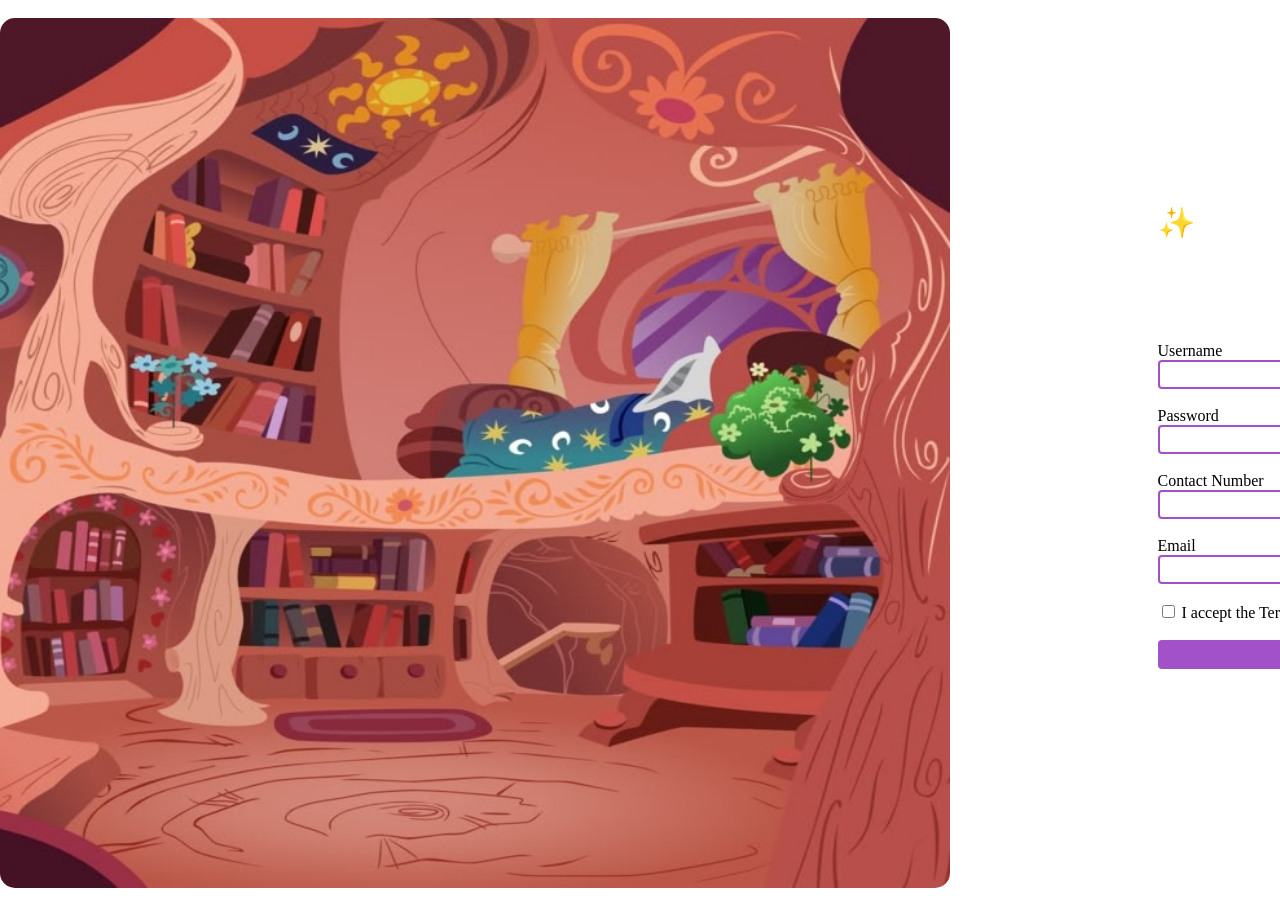
==== index.html @ 5c186b2d "Add files via upload" ====
<!DOCTYPE html>
<html lang="en">
<head>
    <meta charset="UTF-8">
    <title>Log In Page || School of Friendship </title>
</head>
<body>
<style>
body {
    margin: 0;
    font-family: Georgia, serif;
    display: flex;
    overflow: hidden;
}

.sidebar {
    width: 230px;
    height: 100vh;
    background: #560883;
    display: flex;
    flex-direction: column;
    padding-top: 20px;
    position: fixed;
}

.logo {
    color: white;
    text-align: left;
    font-size: 30px;
    margin-bottom: 30px;
}

.nav-item {
    color: #ffe5fe;
    text-decoration: none;
    padding: 15px 25px;
    display: block;
    transition: 0.3s;
}

.nav-item:hover {
    background: #431558;
    color: white;
    
}

.button1 {
    background: #a351c9;
    color: white;
}


.nav-item.active {
    background:  #a351c9;
    border-left: 4px solid #98228a;
    font-weight: bold;
}

.content {
    margin-left: 230px;
    padding: 20px;
    width: 100%;
}

.active {
  background-color: #717171;
}

.fade {
  animation-name: fade;
  animation-duration: 1.5s;
}

@keyframes fade {
  from {opacity: .4} 
  to {opacity: 1}
}

.slide{
    float: left;
    margin-right: 0px;
    width: 950px;
    height: 870px;
    border-radius: 15px;
}

.dot {
  height: 15px;
  width: 15px;
  margin: 0 2px;
  background-color: #bbb;
  border-radius: 50%;
  display: none;
  transition: background-color 0.6s ease;
}

.active {
  background-color: #717171;
}

.form-container {
  display: flex;
  justify-content: center; /* Horizontal centering */
  align-items: center;     /* Vertical centering */
  min-height: 100vh;       /* Full viewport height */
}

form {
  width: 100%;
  max-width: 400px; /* Ensures it doesn't get too wide on desktop */
  padding: 5px;
}

form {
  width: 500px;
  margin-left: 95%;
  margin-right: auto;
}


</style>
</head>
<br>

<div class="row"><br>

        <div class="slideshow-container column">

            <div class="mySlides fade">
            <img src="img1.jpg" class="slide">
            </div>

            <div class="mySlides fade">
            <img src="img2.jpg" class="slide">
            </div>

            <div class="mySlides fade">
            <img src="img3.jpg" class="slide">
            </div>
            
        <div>

<div style="text-align:center">
  <span class="dot"></span> 
  <span class="dot"></span> 
  <span class="dot"></span> 

            <script>
                let slideIndex = 0;
                showSlides();

                function showSlides() {
                let i;
                let slides = document.getElementsByClassName("mySlides");
                let dots = document.getElementsByClassName("dot");
                for (i = 0; i < slides.length; i++) {
                    slides[i].style.display = "none";  
                }
                slideIndex++;
                if (slideIndex > slides.length) {slideIndex = 1}    
                for (i = 0; i < dots.length; i++) {
                    dots[i].className = dots[i].className.replace(" active", "");
                }
                slides[slideIndex-1].style.display = "block";  
                dots[slideIndex-1].className += " active";
                setTimeout(showSlides, 5000);
                }
            </script>
            
</div>
<main class="content">
    <form action="dashboard.html" onsubmit="saveData(); return false;">
    <br>
    <br>
    <br>
    <br>
    <br>
    <br>
    <br>
    <br>
    <br>
    <div class="logo">✨</div>
    <div class="registration-card">
    <div class="left-panel">
        <div class="profile-placeholder">
        </div>
    </div>
    <div class="right-panel">
        <br>
        <br>
        <br>
        <br>
        

                <label>Username</label>
                <br>
                <input type="text"  class="form-control" style="border: 2px solid #a351c9; padding: 5px; border-radius: 4px; width: 400px;" id="inputFieldname" required>
            </div>
            <br>
            <div class="mt-3">
                <label>Password</label>
                <br>
                <input type="password" class="form-control" style="border: 2px solid #a351c9; padding: 5px; border-radius: 4px; width: 400px;" id="inputFieldpass" required>
            <br>
            <br>
                <label>Contact Number</label>
            <br>
                <input type="number" class="form-control" style="border: 2px solid #a351c9; padding: 5px; border-radius: 4px; width: 400px;" id="inputFieldconnumber" required>
            <br>
            <br>

                <label>Email</label>
            <br>
                <input type="email" class="form-control" style="border: 2px solid #a351c9; padding: 5px; border-radius: 4px; width: 400px;" id="inputFieldemail" required>
                <br>
                <br>
            
    </div>
                <div class="form-check mt-4">
                <input class="form-check-input" type="checkbox" required>
                <label class="form-check-label">
                    I accept the Terms of Use and Privacy Policy
                </label>
                <br>
                <br>
            <button type="button" onclick="saveData()" class="submit-btn" style="border: 2px solid #a351c9; padding: 5px; border-radius: 4px; width: 400px; background-color: #a351c9;"><a href="dashboard.html" style="color: #ffe5fe; text-decoration: none ;">Log in</a></button>
                </div>
    </form>

<script>
    function saveData() {
    const name = document.getElementById('inputFieldname').value;
    const pass = document.getElementById('inputFieldpass').value;
    const phone = document.getElementById('inputFieldconnumber').value;
    const email = document.getElementById('inputFieldemail').value;

    localStorage.setItem('sharedText1', name);
    localStorage.setItem('sharedText2', pass);
    localStorage.setItem('sharedText3', phone);
    localStorage.setItem('sharedText4', email);

    window.location.href = 'dashboard.html'; 
}
</script>

        </div>
        </div>

    </div>


</div>
</div>
</div>
</div>
</main>

</section>
<br><br><br>

</body>
</html>
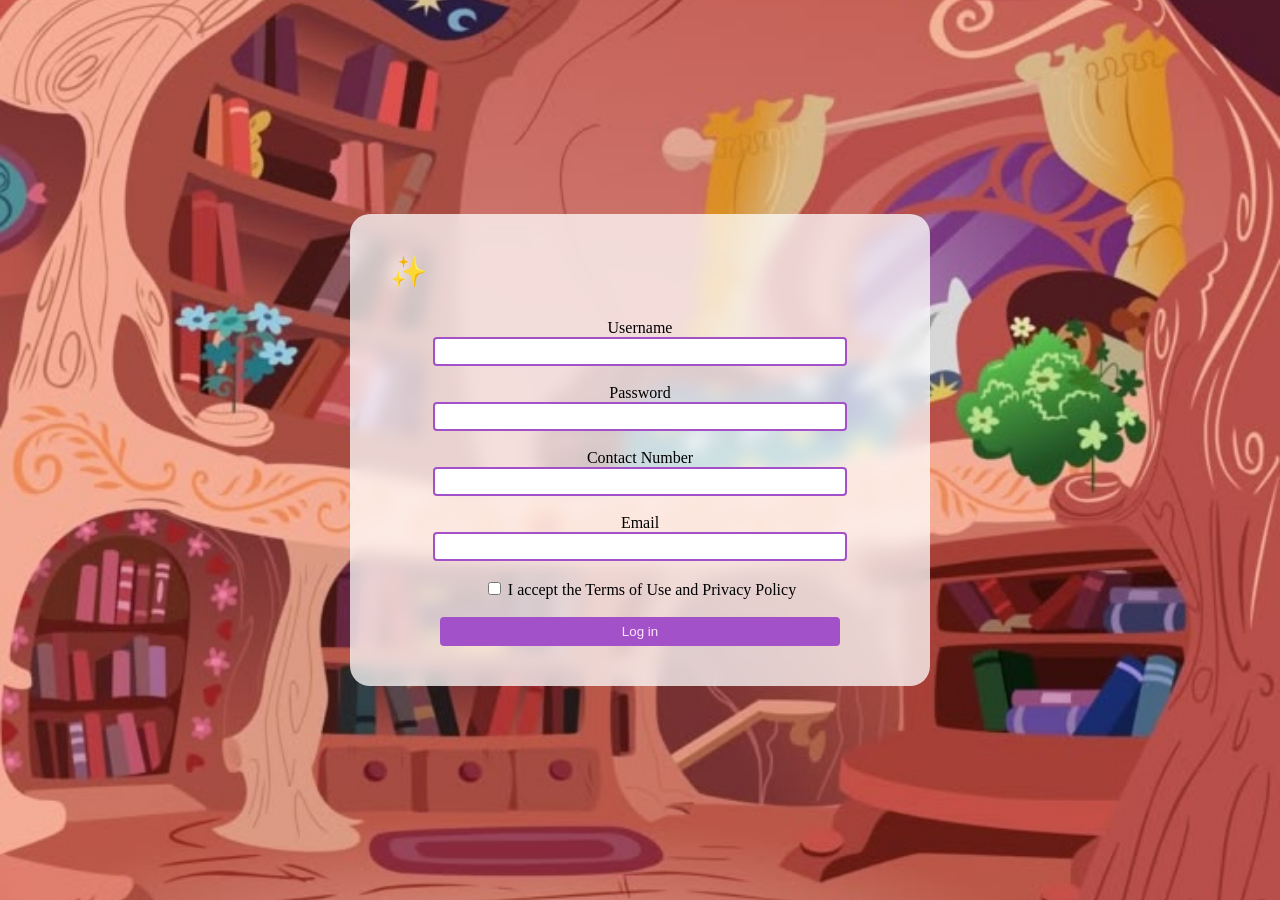
==== commit 88d9abb5: "Update index.html" ====
--- a/index.html
+++ b/index.html
@@ -3,8 +3,6 @@
 <head>
     <meta charset="UTF-8">
     <title>Log In Page || School of Friendship </title>
-</head>
-<body>
 <style>
 body {
     margin: 0;
@@ -56,10 +54,16 @@
     font-weight: bold;
 }
 
-.content {
-    margin-left: 230px;
-    padding: 20px;
-    width: 100%;
+.content{
+    position:relative;
+    z-index:1;
+
+    width:100%;
+    min-height:100vh;
+
+    display:flex;
+    justify-content:center;
+    align-items:center;
 }
 
 .active {
@@ -77,13 +81,10 @@
 }
 
 .slide{
-    float: left;
-    margin-right: 0px;
-    width: 950px;
-    height: 870px;
-    border-radius: 15px;
-}
-
+    width:100vw;
+    height:100vh;
+    object-fit:cover;
+}
 .dot {
   height: 15px;
   width: 15px;
@@ -105,45 +106,56 @@
   min-height: 100vh;       /* Full viewport height */
 }
 
-form {
-  width: 100%;
-  max-width: 400px; /* Ensures it doesn't get too wide on desktop */
-  padding: 5px;
-}
-
-form {
-  width: 500px;
-  margin-left: 95%;
-  margin-right: auto;
-}
-
+form{
+    width:500px;
+
+    background:rgba(255,255,255,0.75);
+    padding:40px;
+    border-radius:20px;
+    backdrop-filter:blur(8px);
+    text-align: center;
+}
+
+.slideshow-container{
+    position:fixed;
+    top:0;
+    left:0;
+    width:100%;
+    height:100%;
+    overflow:hidden;
+    z-index:0;
+}
+
+.mySlides{
+    width:100%;
+    height:100%;
+}
 
 </style>
 </head>
+<body>
 <br>
 
 <div class="row"><br>
 
-        <div class="slideshow-container column">
-
-            <div class="mySlides fade">
-            <img src="img1.jpg" class="slide">
-            </div>
-
-            <div class="mySlides fade">
-            <img src="img2.jpg" class="slide">
-            </div>
-
-            <div class="mySlides fade">
-            <img src="img3.jpg" class="slide">
-            </div>
-            
-        <div>
-
-<div style="text-align:center">
-  <span class="dot"></span> 
-  <span class="dot"></span> 
-  <span class="dot"></span> 
+      <div class="slideshow-container">
+
+    <div class="mySlides fade">
+        <img src="img1.jpg" class="slide">
+    </div>
+
+    <div class="mySlides fade">
+        <img src="img2.jpg" class="slide">
+    </div>
+
+    <div class="mySlides fade">
+        <img src="img3.jpg" class="slide">
+    </div>
+
+</div>
+<span class="dot"></span> 
+<span class="dot"></span> 
+<span class="dot"></span> 
 
             <script>
                 let slideIndex = 0;
@@ -165,20 +177,11 @@
                 dots[slideIndex-1].className += " active";
                 setTimeout(showSlides, 5000);
                 }
-            </script>
+</script>
             
 </div>
 <main class="content">
     <form action="dashboard.html" onsubmit="saveData(); return false;">
-    <br>
-    <br>
-    <br>
-    <br>
-    <br>
-    <br>
-    <br>
-    <br>
-    <br>
     <div class="logo">✨</div>
     <div class="registration-card">
     <div class="left-panel">
@@ -186,12 +189,6 @@
         </div>
     </div>
     <div class="right-panel">
-        <br>
-        <br>
-        <br>
-        <br>
-        
-
                 <label>Username</label>
                 <br>
                 <input type="text"  class="form-control" style="border: 2px solid #a351c9; padding: 5px; border-radius: 4px; width: 400px;" id="inputFieldname" required>
